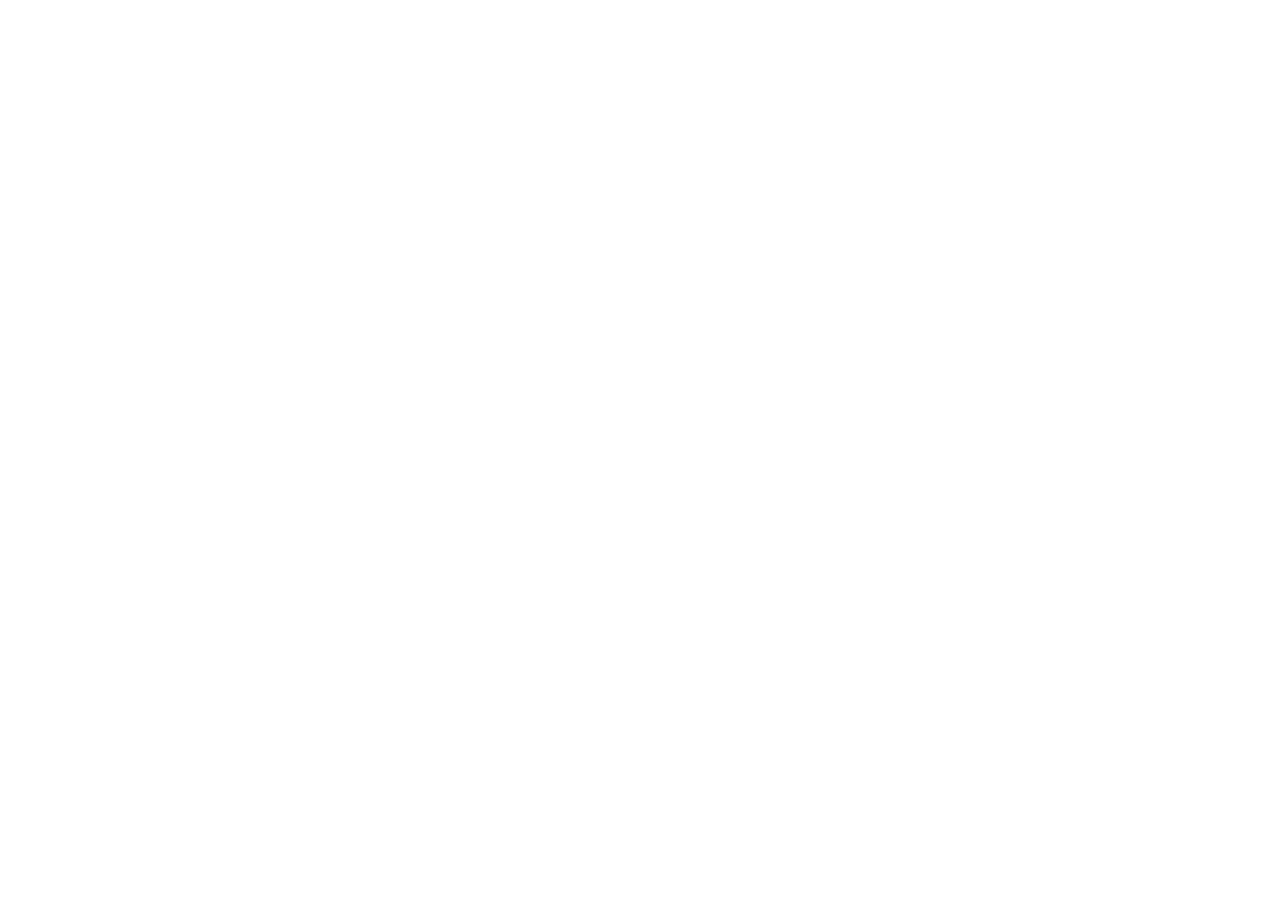
==== index.html @ a51e74e4 "Initial commit" ====
<!DOCTYPE html>
<html lang="en">
  <head>
    <meta charset="UTF-8" />
    <link rel="preconnect" href="https://fonts.googleapis.com" />
    <link rel="preconnect" href="https://fonts.gstatic.com" crossorigin />
    <link rel="icon" type="image/svg+xml" href="/vite.svg" />
    <meta name="viewport" content="width=device-width, initial-scale=1.0" />
    
    <link href="https://fonts.googleapis.com/css2?family=Inter:wght@400;600;700&display=swap" rel="stylesheet" />

    <title>Ignite Lab - Design System</title>
  </head>
  <body>
    <div id="root"></div>
    <script type="module" src="/src/main.tsx"></script>
  </body>
</html>
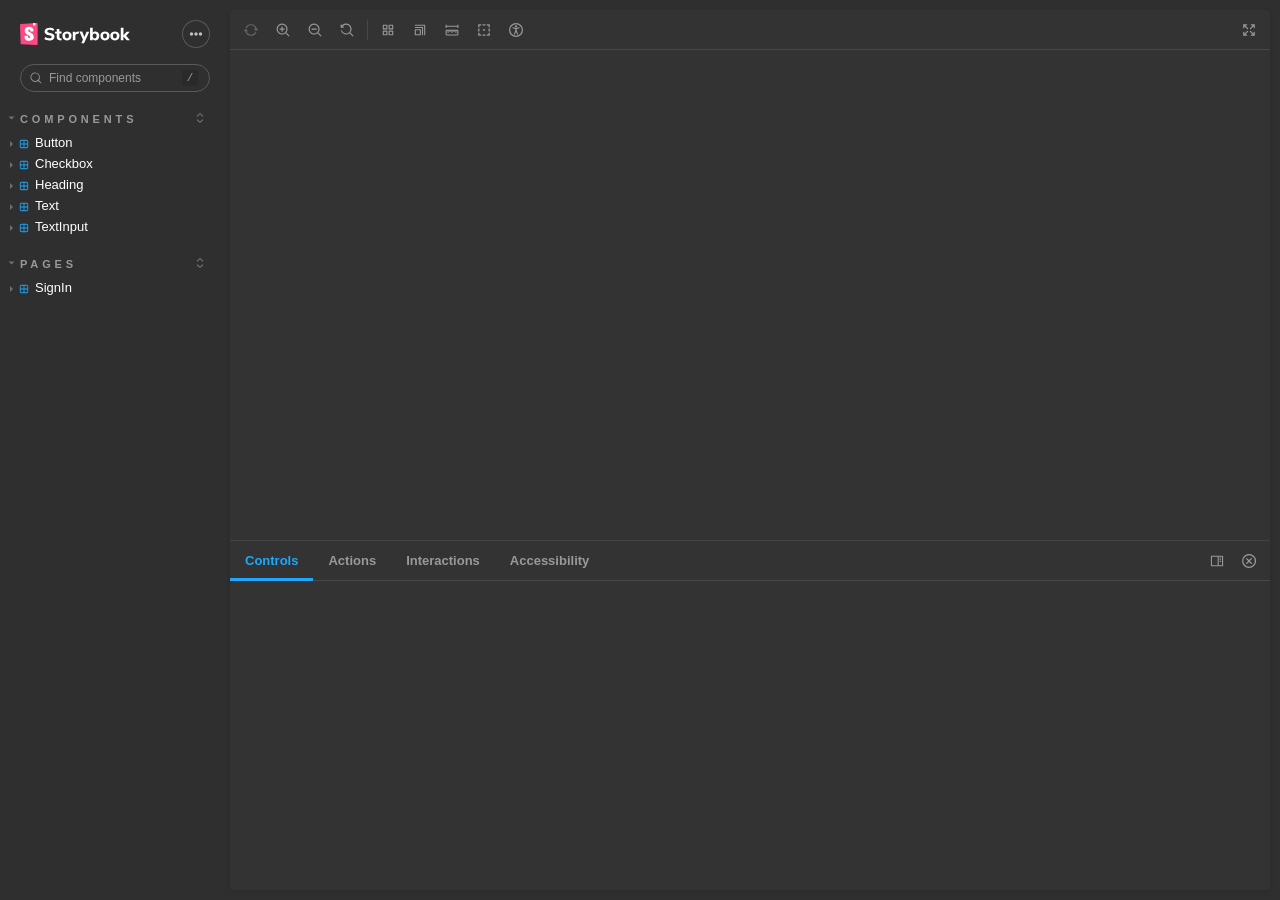
==== commit 5bc82c3f: "Deploy Storybook to GitHub Pages" ====
--- a/index.html
+++ b/index.html
@@ -1,18 +1,59 @@
-<!DOCTYPE html>
-<html lang="en">
-  <head>
-    <meta charset="UTF-8" />
-    <link rel="preconnect" href="https://fonts.googleapis.com" />
-    <link rel="preconnect" href="https://fonts.gstatic.com" crossorigin />
-    <link rel="icon" type="image/svg+xml" href="/vite.svg" />
-    <meta name="viewport" content="width=device-width, initial-scale=1.0" />
-    
-    <link href="https://fonts.googleapis.com/css2?family=Inter:wght@400;600;700&display=swap" rel="stylesheet" />
+<!doctype html><html lang="en"><head><meta charset="utf-8"/><title>Webpack App</title><meta name="viewport" content="width=device-width,initial-scale=1"/><style>html, body {
+    overflow: hidden;
+    height: 100%;
+    width: 100%;
+    margin: 0;
+    padding: 0;
+  }
 
-    <title>Ignite Lab - Design System</title>
-  </head>
-  <body>
-    <div id="root"></div>
-    <script type="module" src="/src/main.tsx"></script>
-  </body>
-</html>
+  * {
+    box-sizing: border-box;
+  }</style><script>/* globals window */
+  /* eslint-disable no-underscore-dangle */
+  try {
+    if (window.top !== window) {
+      window.__REACT_DEVTOOLS_GLOBAL_HOOK__ = window.top.__REACT_DEVTOOLS_GLOBAL_HOOK__;
+    }
+  } catch (e) {
+    // eslint-disable-next-line no-console
+    console.warn('unable to connect to top frame for connecting dev tools');
+  }
+
+  window.onerror = function onerror(message, source, line, column, err) {
+    if (window.CONFIG_TYPE !== 'DEVELOPMENT') return;
+    // eslint-disable-next-line no-var, vars-on-top
+    var xhr = new window.XMLHttpRequest();
+    xhr.open('POST', '/runtime-error');
+    xhr.setRequestHeader('Content-Type', 'application/json;charset=UTF-8');
+    xhr.send(
+      JSON.stringify({
+        /* eslint-disable object-shorthand */
+        message: message,
+        source: source,
+        line: line,
+        column: column,
+        error: err && { message: err.message, name: err.name, stack: err.stack },
+        origin: 'manager',
+        /* eslint-enable object-shorthand */
+      })
+    );
+  };</script><style>#root[hidden],
+      #docs-root[hidden] {
+        display: none !important;
+      }</style></head><body><div id="root"></div><div id="docs-root"></div><script>window['CONFIG_TYPE'] = "PRODUCTION";
+          
+      
+          
+            window['LOGLEVEL'] = "info";
+          
+      
+          
+            window['FEATURES'] = {"postcss":true,"emotionAlias":false,"warnOnLegacyHierarchySeparator":true,"buildStoriesJson":false,"storyStoreV7":true,"modernInlineRender":false,"breakingChangesV7":false,"interactionsDebugger":true,"babelModeV7":false,"argTypeTargetsV7":false,"previewMdx2":false};
+          
+      
+          
+      
+          
+      
+          
+            window['DOCS_MODE'] = false;</script><script src="runtime~main.6d0c0ba56a7af119a160.manager.bundle.js"></script><script src="vendors~main.bde0e3b64a2c092d2358.manager.bundle.js"></script><script src="main.8de23baf0a0cb7a1bb42.manager.bundle.js"></script></body></html>
